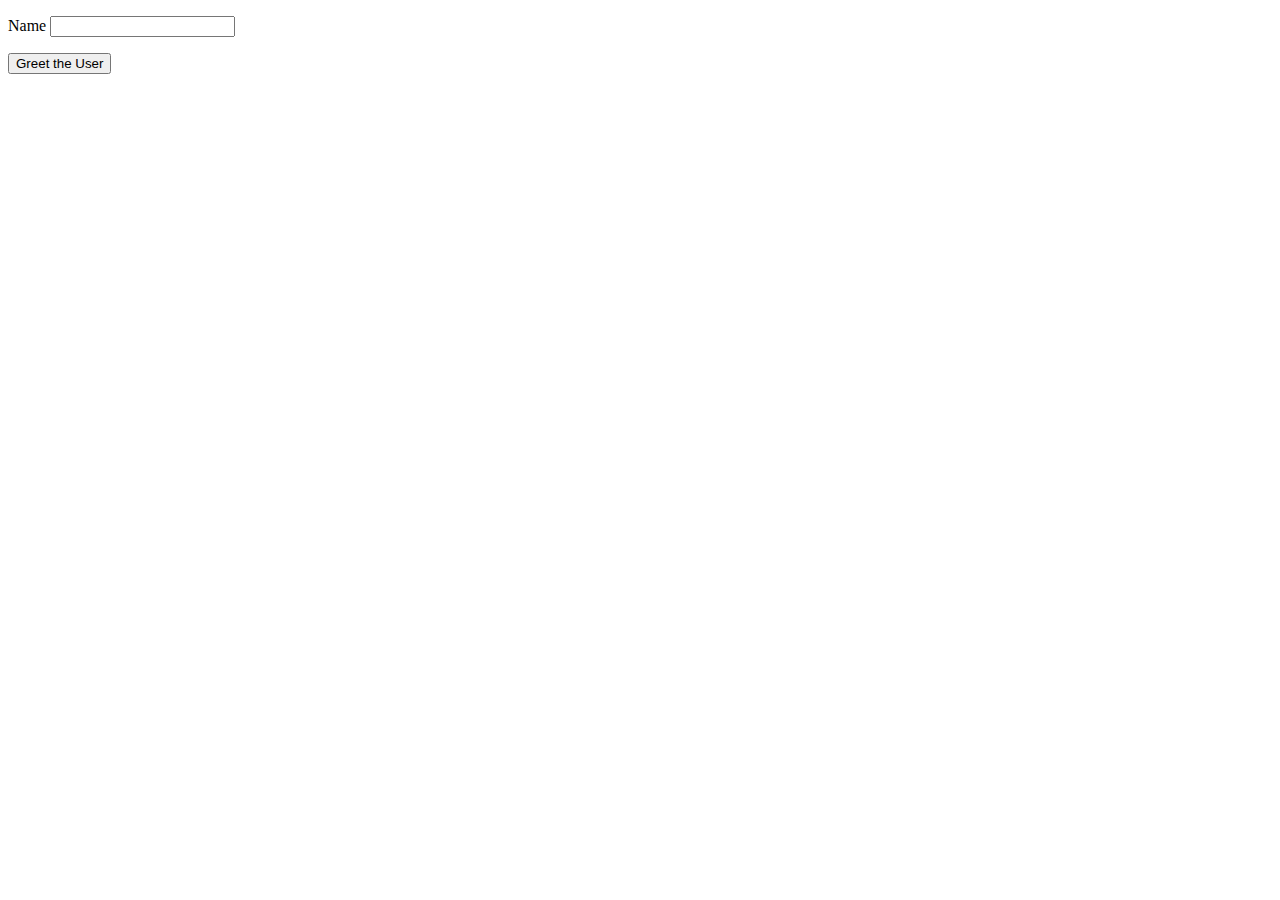
==== WB2-exercises/GreetByName/index.html @ c0864dba "p.117 save point" ====
<!doctype html>
<html lang="en">

<head>
    <title>Title</title>
    <!-- Required meta tags -->
    <meta charset="utf-8">
    <meta name="viewport" content="width=device-width, initial-scale=1, shrink-to-fit=no">

    <!-- Bootstrap CSS v5.2.1 -->
    <link href="https://cdn.jsdelivr.net/npm/bootstrap@5.2.1/dist/css/bootstrap.min.css" rel="stylesheet"
        integrity="sha384-iYQeCzEYFbKjA/T2uDLTpkwGzCiq6soy8tYaI1GyVh/UjpbCx/TYkiZhlZB6+fzT" crossorigin="anonymous">

</head>

<body>
    <header>
        <!-- place navbar here -->
    </header>
    <main>
        <p>Name <input type="text" id="nameField" /></p>
        <p><input id="greetBtn" type="button" value="Greet the User"/></p>
        
    </main>
    <footer>
        <!-- place footer here -->
    </footer>
    <!-- Bootstrap JavaScript Libraries -->
    <script src="https://cdn.jsdelivr.net/npm/@popperjs/core@2.11.6/dist/umd/popper.min.js"
        integrity="sha384-oBqDVmMz9ATKxIep9tiCxS/Z9fNfEXiDAYTujMAeBAsjFuCZSmKbSSUnQlmh/jp3" crossorigin="anonymous">
        </script>

    <script src="https://cdn.jsdelivr.net/npm/bootstrap@5.2.1/dist/js/bootstrap.min.js"
        integrity="sha384-7VPbUDkoPSGFnVtYi0QogXtr74QeVeeIs99Qfg5YCF+TidwNdjvaKZX19NZ/e6oz" crossorigin="anonymous">
        </script>
</body>

</html>
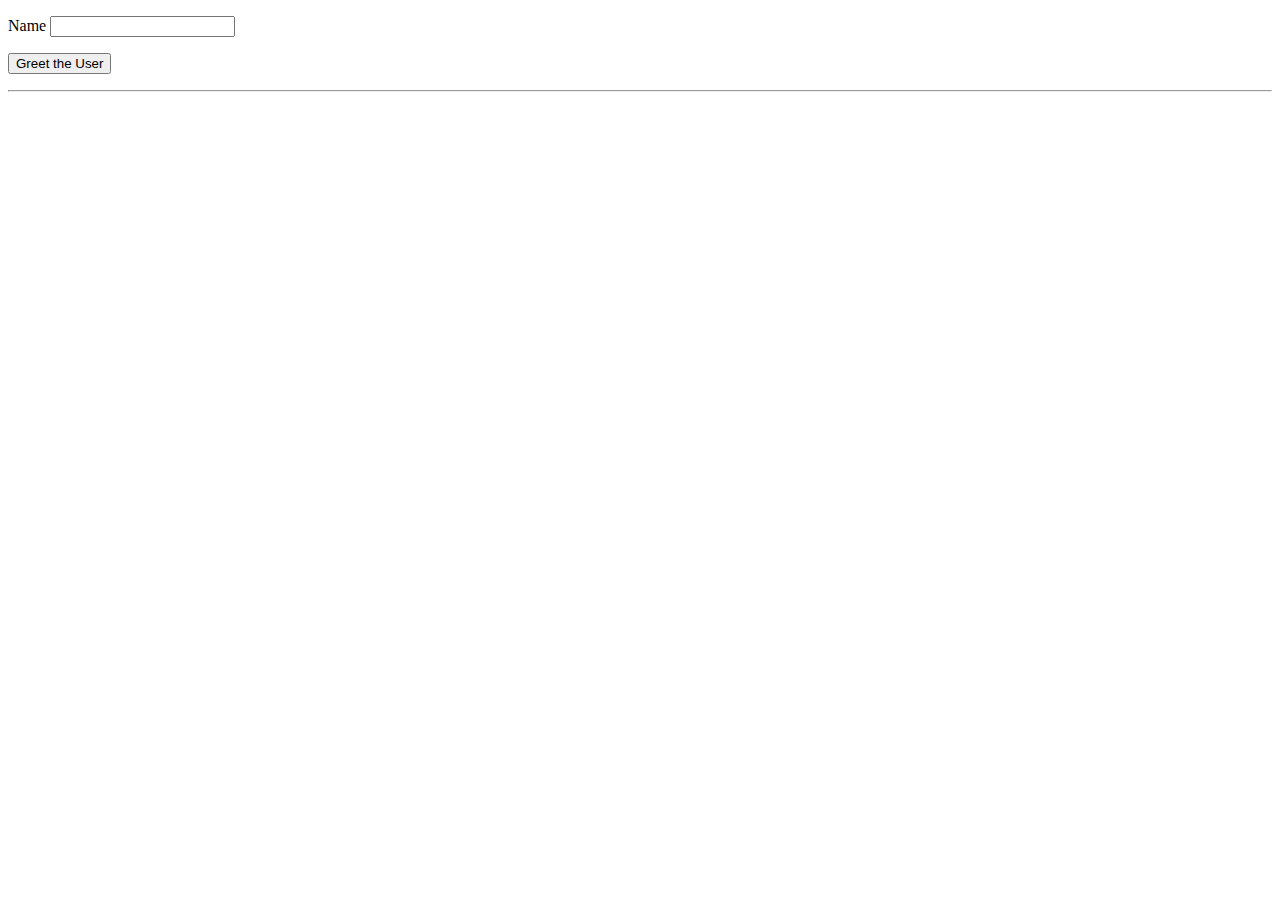
==== commit fd13beba: "save point" ====
--- a/WB2-exercises/GreetByName/index.html
+++ b/WB2-exercises/GreetByName/index.html
@@ -19,12 +19,18 @@
     </header>
     <main>
         <p>Name <input type="text" id="nameField" /></p>
-        <p><input id="greetBtn" type="button" value="Greet the User"/></p>
-        
+        <p><input id="greetBtn" type="button" value="Greet the User" /></p>
+        <hr>
+
+        <!-- <p>Name <input type="text" id="nameField" /></p>
+        <p>Age <input type="text" id="ageField" /></p>
+        <p><input type="button" id="showBtn" value="Show" /></p>
+        <p id="messagePara"></p> -->
     </main>
     <footer>
         <!-- place footer here -->
     </footer>
+    
     <!-- Bootstrap JavaScript Libraries -->
     <script src="https://cdn.jsdelivr.net/npm/@popperjs/core@2.11.6/dist/umd/popper.min.js"
         integrity="sha384-oBqDVmMz9ATKxIep9tiCxS/Z9fNfEXiDAYTujMAeBAsjFuCZSmKbSSUnQlmh/jp3" crossorigin="anonymous">
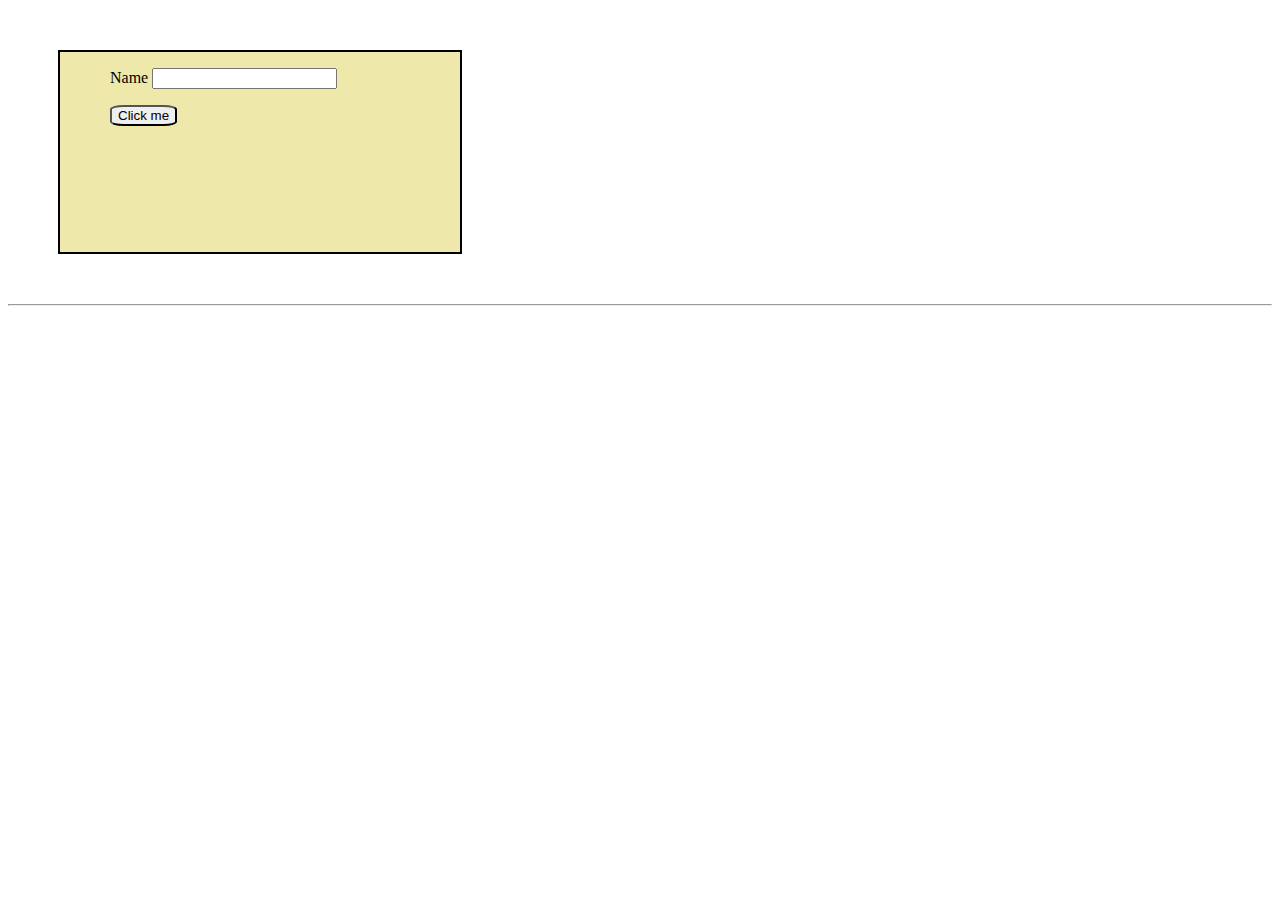
==== commit 179b7e37: "greetByUserExercise1 done" ====
--- a/WB2-exercises/GreetByName/index.html
+++ b/WB2-exercises/GreetByName/index.html
@@ -6,7 +6,7 @@
     <!-- Required meta tags -->
     <meta charset="utf-8">
     <meta name="viewport" content="width=device-width, initial-scale=1, shrink-to-fit=no">
-
+    <link rel="stylesheet" href="style.css">
     <!-- Bootstrap CSS v5.2.1 -->
     <link href="https://cdn.jsdelivr.net/npm/bootstrap@5.2.1/dist/css/bootstrap.min.css" rel="stylesheet"
         integrity="sha384-iYQeCzEYFbKjA/T2uDLTpkwGzCiq6soy8tYaI1GyVh/UjpbCx/TYkiZhlZB6+fzT" crossorigin="anonymous">
@@ -18,8 +18,12 @@
         <!-- place navbar here -->
     </header>
     <main>
-        <p>Name <input type="text" id="nameField" /></p>
-        <p><input id="greetBtn" type="button" value="Greet the User" /></p>
+        <div class="div">
+            <p id="p">Name <input type="text" id="userInput" /></p>
+            <p><button id="greetBtn" value="Greet the User" >Click me </button></p>
+            <div id="output"></div>
+        </div>
+
         <hr>
 
         <!-- <p>Name <input type="text" id="nameField" /></p>
@@ -30,7 +34,9 @@
     <footer>
         <!-- place footer here -->
     </footer>
-    
+
+    <script src="script/index.js"></script>
+
     <!-- Bootstrap JavaScript Libraries -->
     <script src="https://cdn.jsdelivr.net/npm/@popperjs/core@2.11.6/dist/umd/popper.min.js"
         integrity="sha384-oBqDVmMz9ATKxIep9tiCxS/Z9fNfEXiDAYTujMAeBAsjFuCZSmKbSSUnQlmh/jp3" crossorigin="anonymous">
--- a/WB2-exercises/GreetByName/style.css
+++ b/WB2-exercises/GreetByName/style.css
@@ -0,0 +1,22 @@
+.div 
+{
+    margin: 50px;
+    background-color: palegoldenrod;
+    width: 400px;
+    height: 200px;
+    border: 2px black solid;
+}
+
+#nameField {
+    margin: 20px;
+}
+
+#greetBtn 
+{
+    margin-left: 50px;
+    border-radius: 20%;
+}
+
+#p {
+    margin-left: 50px;
+}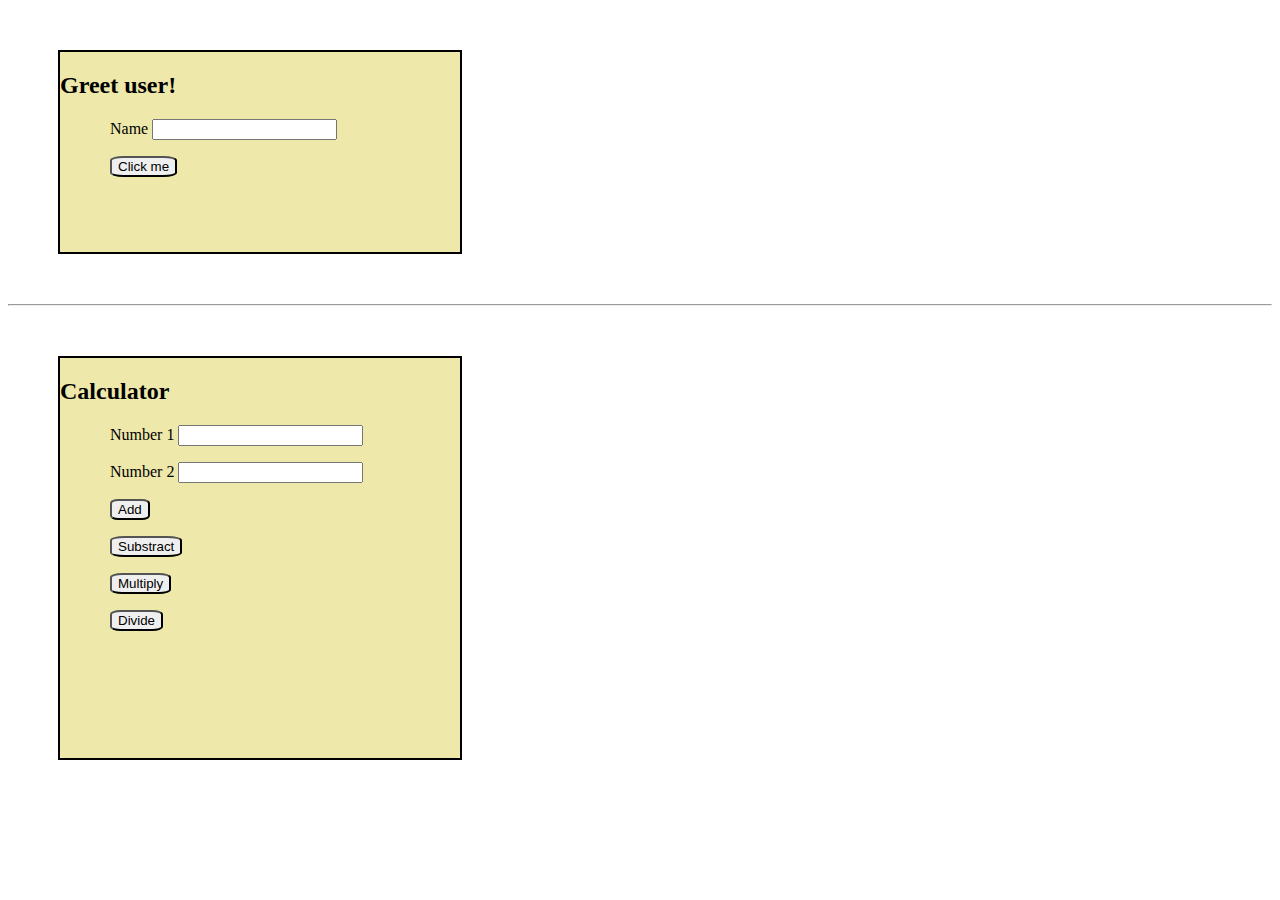
==== commit dcaf77c4: "u" ====
--- a/WB2-exercises/GreetByName/index.html
+++ b/WB2-exercises/GreetByName/index.html
@@ -19,13 +19,25 @@
     </header>
     <main>
         <div class="div">
+            <h2>Greet user!</h2>
             <p id="p">Name <input type="text" id="userInput" /></p>
             <p><button id="greetBtn" value="Greet the User" >Click me </button></p>
             <div id="output"></div>
         </div>
-
+        
         <hr>
-
+        
+        <div class="div-2">
+            <h2>Calculator</h2>
+            <p id="p">Number 1 <input type="number" id="userInput1" /></p>
+            <p id="p">Number 2 <input type="number" id="userInput2" /></p>
+            
+            <p><button id="greetBtn" value="Greet the User" >Add </button></p>
+            <p><button id="greetBtn" value="Greet the User" >Substract </button></p>
+            <p><button id="greetBtn" value="Greet the User" >Multiply </button></p>
+            <p><button id="greetBtn" value="Greet the User" >Divide </button></p>
+            <div id="output"></div>
+        </div>
         <!-- <p>Name <input type="text" id="nameField" /></p>
         <p>Age <input type="text" id="ageField" /></p>
         <p><input type="button" id="showBtn" value="Show" /></p>
--- a/WB2-exercises/GreetByName/style.css
+++ b/WB2-exercises/GreetByName/style.css
@@ -19,4 +19,14 @@
 
 #p {
     margin-left: 50px;
+}
+
+
+.div-2 
+{
+    margin: 50px;
+    background-color: palegoldenrod;
+    width: 400px;
+    height: 400px;
+    border: 2px black solid;
 }